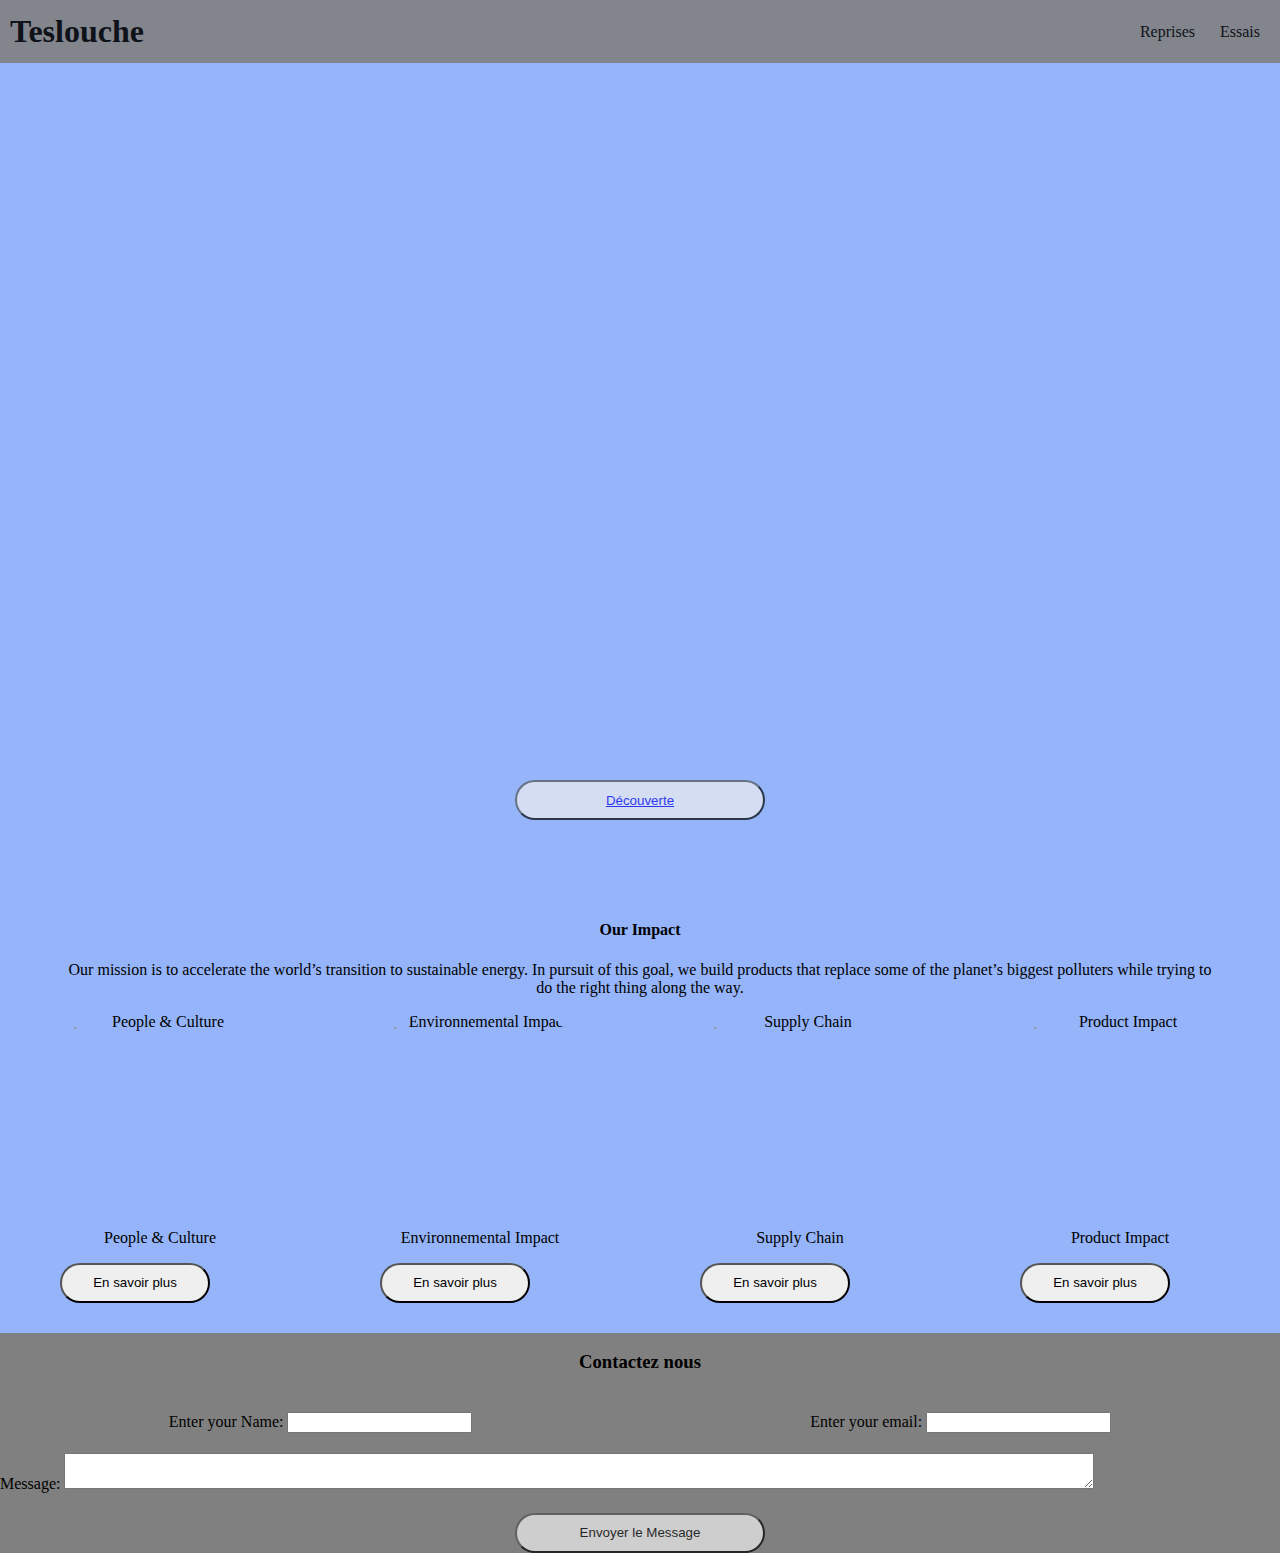
==== index.html @ 01369ae9 "Back avant la creation des sass" ====
<!DOCTYPE html>
<html lang="fr">

<head>
    <meta charset="UTF-8">
    <meta http-equiv="X-UA-Compatible" content="IE=edge">
    <meta name="viewport" content="width=device-width, initial-scale=1.0">
    <link rel="stylesheet" href="/assets/css/style.css" />
    <title>Welcome</title>
</head>

<body>

    <!--BARRE DE NAV && LIST-->
    <div class="nav bg-grey row space-btw">
        <h1>Teslouche</h1>
        <ul class="row">
            <li class="item-list al-itm-center">Reprises</li>
            <li class="item-list al-itm-center">Essais</li>
        </ul>
    </div>

    <!--HEADER && BUTTON-->
    <header class="just-center al-itm-center al-itm-end">
        <button class="btn-head"> <a href="/page2.html">
            Découverte
        </a>
        </button>      
    </header>


    <!--CONTAINER-->
    <section class="container txt-center">
        <h4>Our Impact</h4>
        <p>Our mission is to accelerate the world’s transition to sustainable energy. In pursuit of this goal, we build
            products that replace some of the planet’s biggest polluters while trying to do the right thing along the
            way.</p>
    </section>


    <!-- LIST CARD && CARD-->
    <!--class="img"-->
    <div class="list-card al-itm-center space-around row">

        <div class="img">
            <img src="/assets/images/pandc.jpeg" alt="People & Culture">
            <p class="txt-center">People & Culture</p>
            <button class="button al-itm-center just-center" type="">
                En savoir plus
            </button>
        </div>

        <div class="img">
            <img src="/assets/images/environnemental.jpeg" alt="Environnemental Impact">
            <p class="txt-center">Environnemental Impact</p>
            <button class="button al-itm-center just-center" type="">
                En savoir plus
            </button>
        </div>

        <div class="img">
            <img src="/assets/images/supplychain.jpeg" alt="Supply Chain">
            <p class="txt-center">Supply Chain</p>
            <button class="button al-itm-center just-center" type="">
                En savoir plus
            </button>
        </div>

        <div class="img">
            <img src="/assets/images/productimpact.jpeg" alt="Product Impact">
            <p class="txt-center">Product Impact</p>
            <button class="button al-itm-center just-center" type="">
                En savoir plus
            </button>
        </div>
    </div>


    <!--FORMULAIRE-->
    <section>
        
        <form action="form al-itm-center" method="post">
            <h3 class="txt-center">Contactez nous</h3>
            <div class="row space-around mg-top">
                <div class="form-example">
                    <label for="name">Enter your Name:</label>
                    <input type="text" name="name" id="name" required>
                </div>
                <div class="form-example">
                    <label for="email">Enter your email:</label>
                    <input type="email" name="email" id="email" required>
                </div>
            </div>


            <div class="">
                <label for="msg">Message:</label>
                <textarea id="msg" name="user-msg">
                </textarea>
            </div>
            <div class="just-center">
                <button class="btn-form txt-center " type="submit">Envoyer le Message</button>
            </div>

        </form>



    </section>
</body>

</html>
---- assets/css/style.css ----
/* 
    Developpe par Joris Bourdin
*/

body {
    margin-left: 0;
    margin-right: 0;
    margin-top: 0;
    margin-bottom: 0;
    padding: 0;
    background-color: rgba(149, 180, 250);

}


/* Background-Color */

.bg-grey {
    background-color: grey;
}



/* Global */

h1 {
    display: flex;
    align-items: center;
    margin-left: 10px;
}

li {
    list-style: none;
}

.item-list {
    padding: 5px;
    margin-right: 15px;
}

.btn-head {
    height: 40px;
    width: 250px;
    border-radius: 20px;
    opacity: 0.70;
    margin-bottom: 80px;

}


.button {
    border-radius: 25px;
    height: 40px;
    width: 150px;
    display: flex;

}

.btn-form {
    height: 40px;
    width: 250px;
    border-radius: 20px;
    opacity: 0.70;
    margin-top: 20px;
}




.txt-center {
    text-align: center;
}

.txt-left {
    text-align: left;
}

.txt-right {
    text-align: right;
}

.container {
    max-width: 90vw;
    width: 90vw;
    margin: auto
}



/* FLEX */
.row {
    display: flex;
}

.space-btw {
    display: flex;
    justify-content: space-between;
}

.space-around {
    display: flex;
    justify-content: space-around;
}

.just-center {
    display: flex;
    justify-content: center;
}

.al-itm-center {
    display: flex;
    align-items: center;
}

.al-itm-end {
    display: flex;
    align-items: flex-end;
}

.col {
    display: flex;
    flex-direction: column;
}

.mg-top {
    display: flex;
    margin-top: 20px;
}



/* NavBar  */
.nav {
    top: 0;
    width: 100vw;
    height: 7vh;
    position: fixed;
    opacity: 0.90;
    /*
    border-bottom: solid 1px yellow;
    box-shadow: 0 5px 15px black;
    */
}

/* HEADER */
header {
    height: 100vh;
    width: 100vw;
    background-repeat: no-repeat;
    background-position: center;
    background-size: cover;
    background-image: url("/assets/images/Tesla-car.jpeg");

}

/* LIST CARDS*/
.list-card {
    display: flex;
    justify-content: space-around;
}


/* CARDS */
/* IMAGES */
img {
    display: flex;
    height: 200px;
    width: 200px;
    border-radius: 50px;
    text-align: center;
}



/* FORMULAIRE*/

form {
    display: flex;
    flex-direction: column;
    background-color: gray;
    margin-top: 30px;
}


#msg {
    margin-top: 20px;
    min-width: 80%;
}





/*             */
/* RESPONSIVE */

@media screen and (max-width: 900px) {

    .nav {
        width: 100vw;
        height: 5vh;
        position: fixed;
        opacity: 0.90;
        align-items: center;
    }

    h1 {
        font-size: 22px;
    }

    li {
        font-size: 16px;
    }

    header {
        height: auto;
        max-width: 100%;
        background-repeat: no-repeat;
        background-position: center;
        background-size: cover;
    }

    .btn-head {
        height: 40px;
        width: 150px;
        border-radius: 20px;
        opacity: 0.70;
        margin-top: 275px;
    }

    h4 {
        font-size: 22px;
    }

    .container {
        font-size: 16px;
    }

    .list-card {
        display: flex;
        flex-direction: column;
        align-items: center;
        justify-content: center;
        margin-top: 40px;

    }

    .img {
        display: flex;
        flex-direction: column;
        height: auto;
        align-items: center;
        max-width: 80%;
        margin-top: 40px;
    }


    input {
        width: 90%;
    }
}
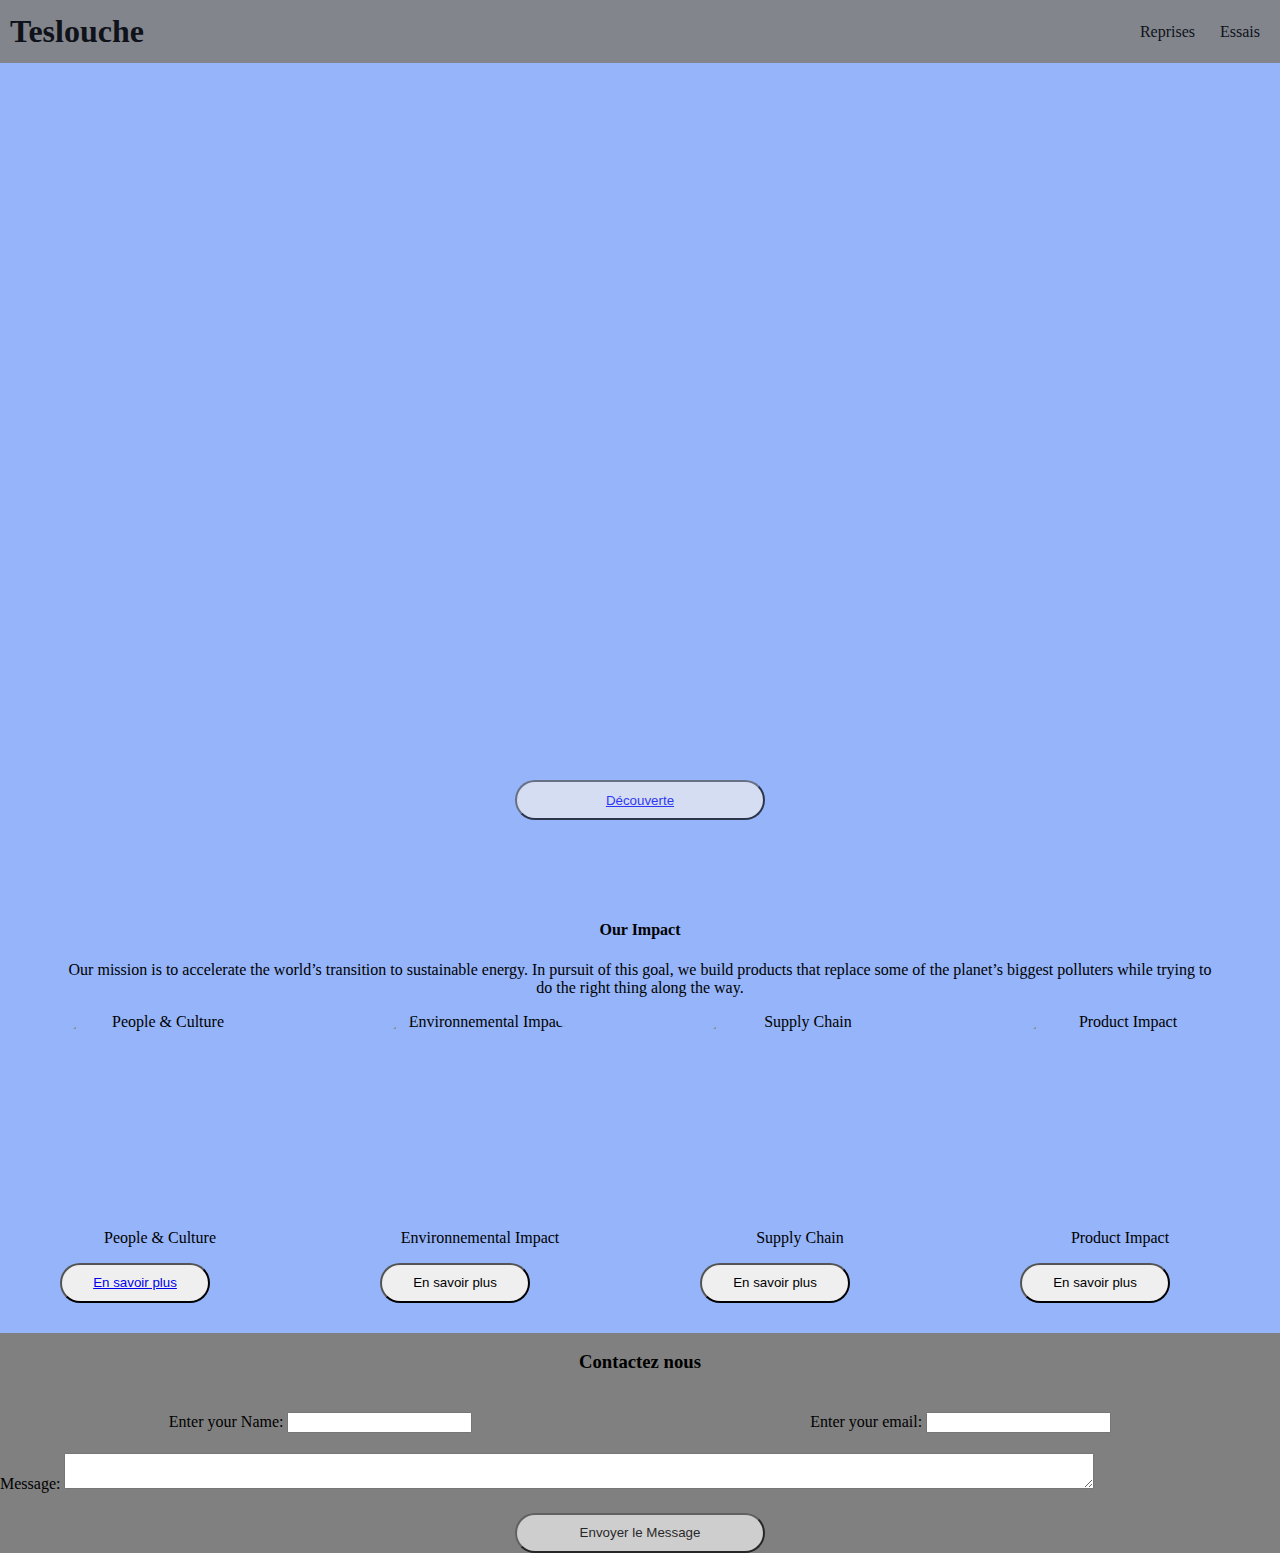
==== commit b1861c0c: "new page sass" ====
--- a/index.html
+++ b/index.html
@@ -46,7 +46,9 @@
             <img src="/assets/images/pandc.jpeg" alt="People & Culture">
             <p class="txt-center">People & Culture</p>
             <button class="button al-itm-center just-center" type="">
+                <a href="/website3.html">
                 En savoir plus
+            </a>
             </button>
         </div>
 
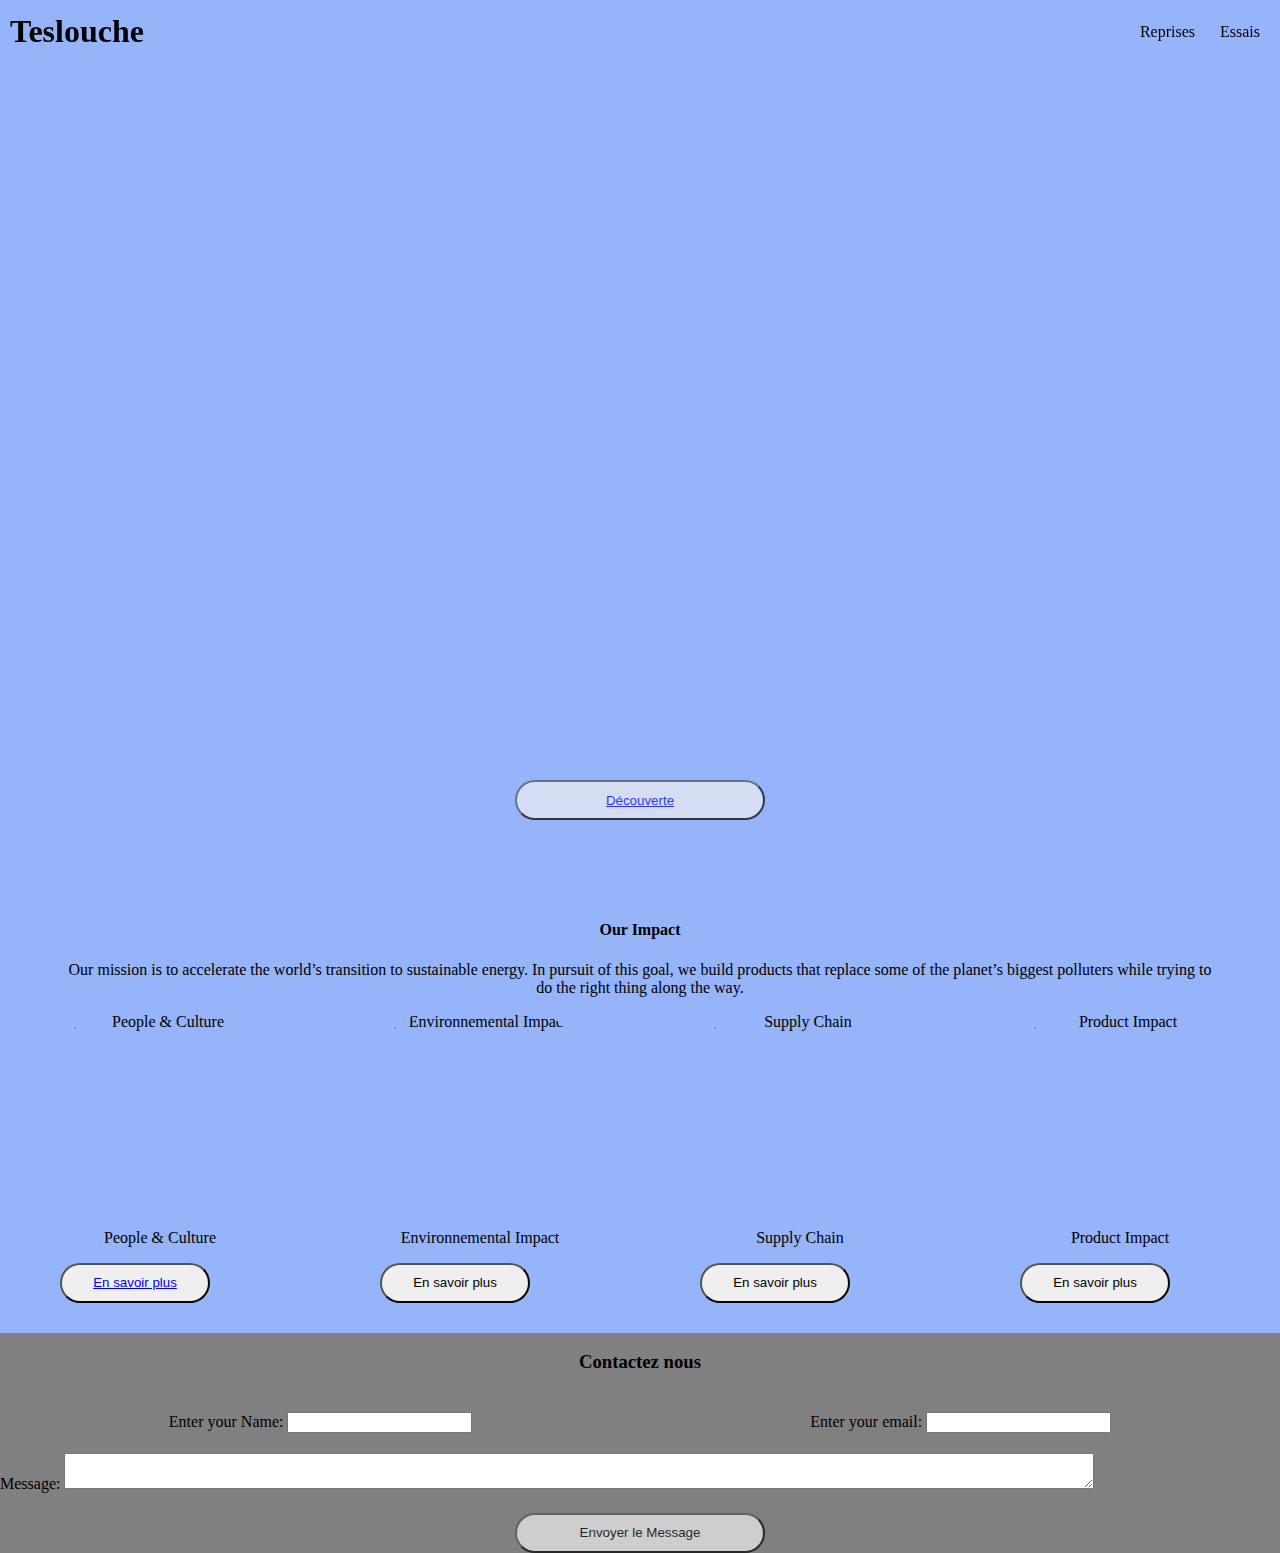
==== commit e1a32bcb: "update sass" ====
--- a/index.html
+++ b/index.html
@@ -12,7 +12,7 @@
 <body>
 
     <!--BARRE DE NAV && LIST-->
-    <div class="nav bg-grey row space-btw">
+    <div class="nav row space-btw">
         <h1>Teslouche</h1>
         <ul class="row">
             <li class="item-list al-itm-center">Reprises</li>
--- a/assets/css/style.css
+++ b/assets/css/style.css
@@ -135,7 +135,6 @@
     width: 100vw;
     height: 7vh;
     position: fixed;
-    opacity: 0.90;
     /*
     border-bottom: solid 1px yellow;
     box-shadow: 0 5px 15px black;
